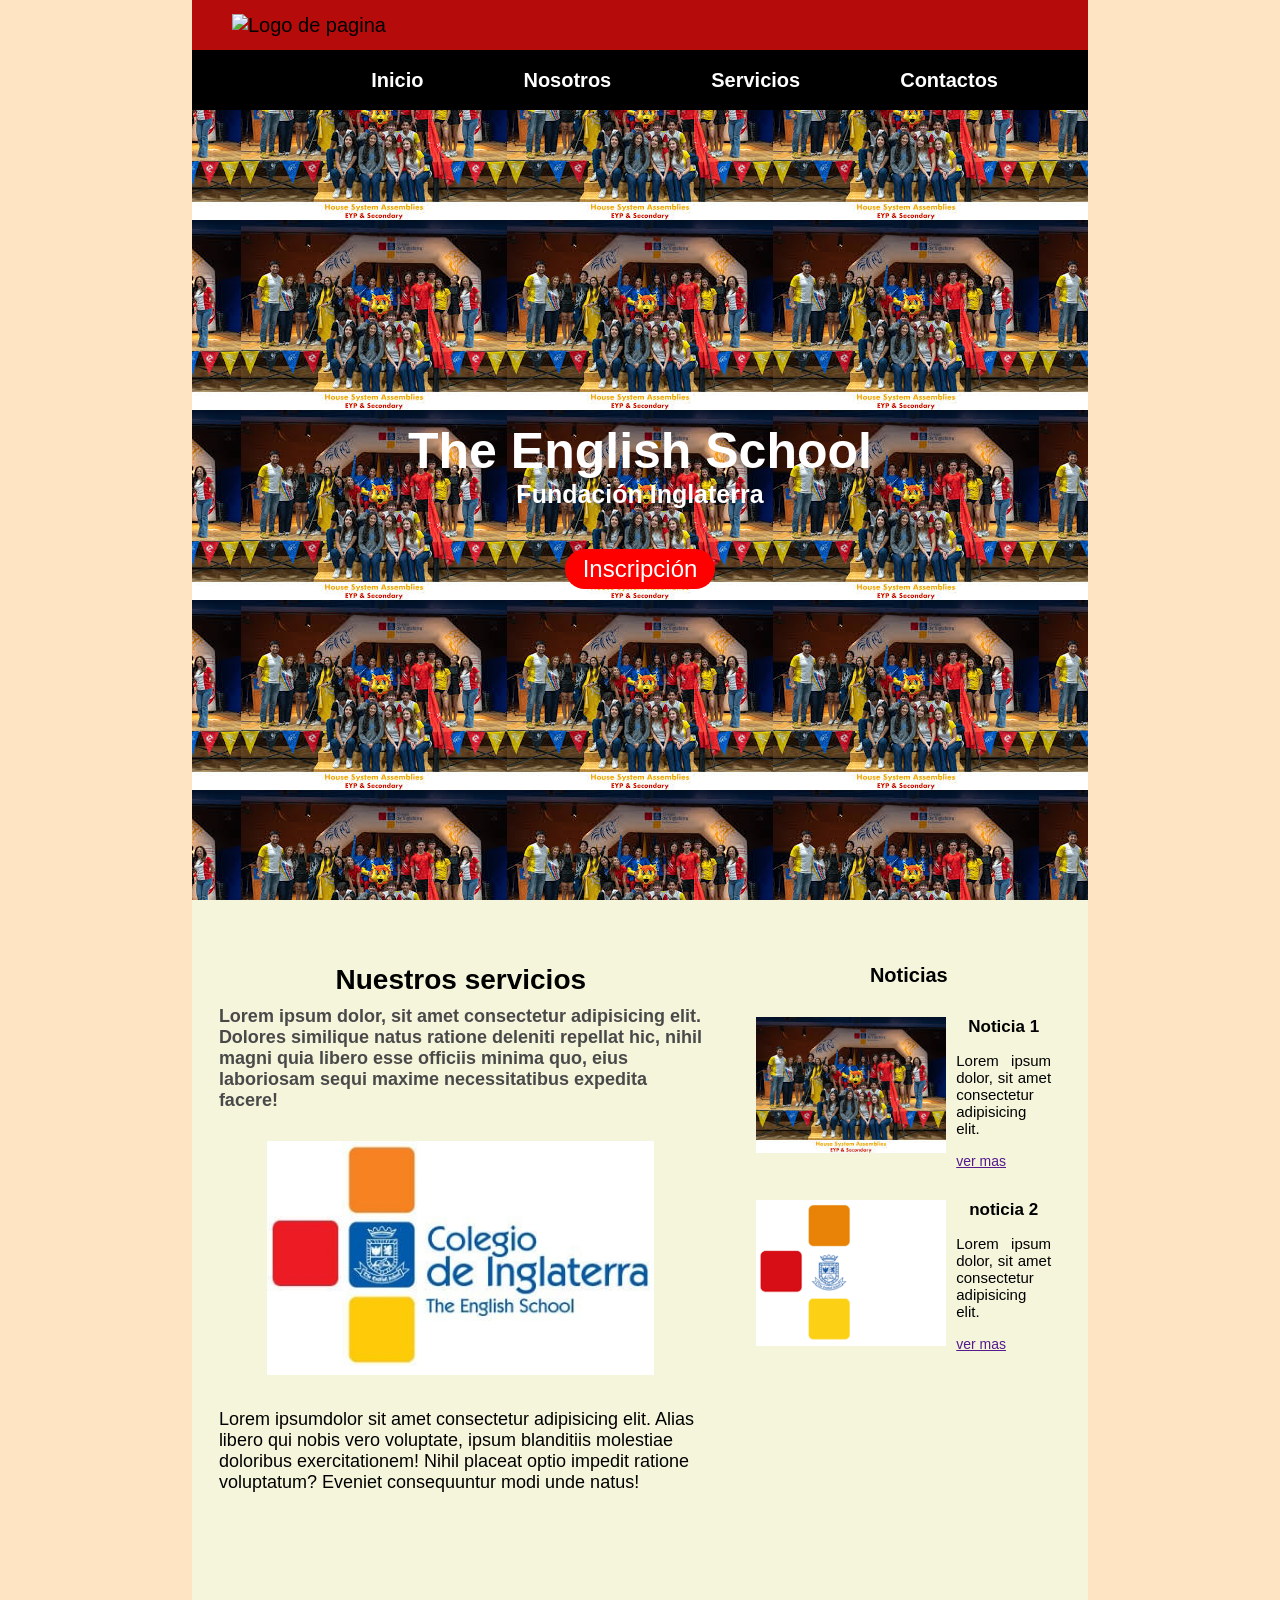
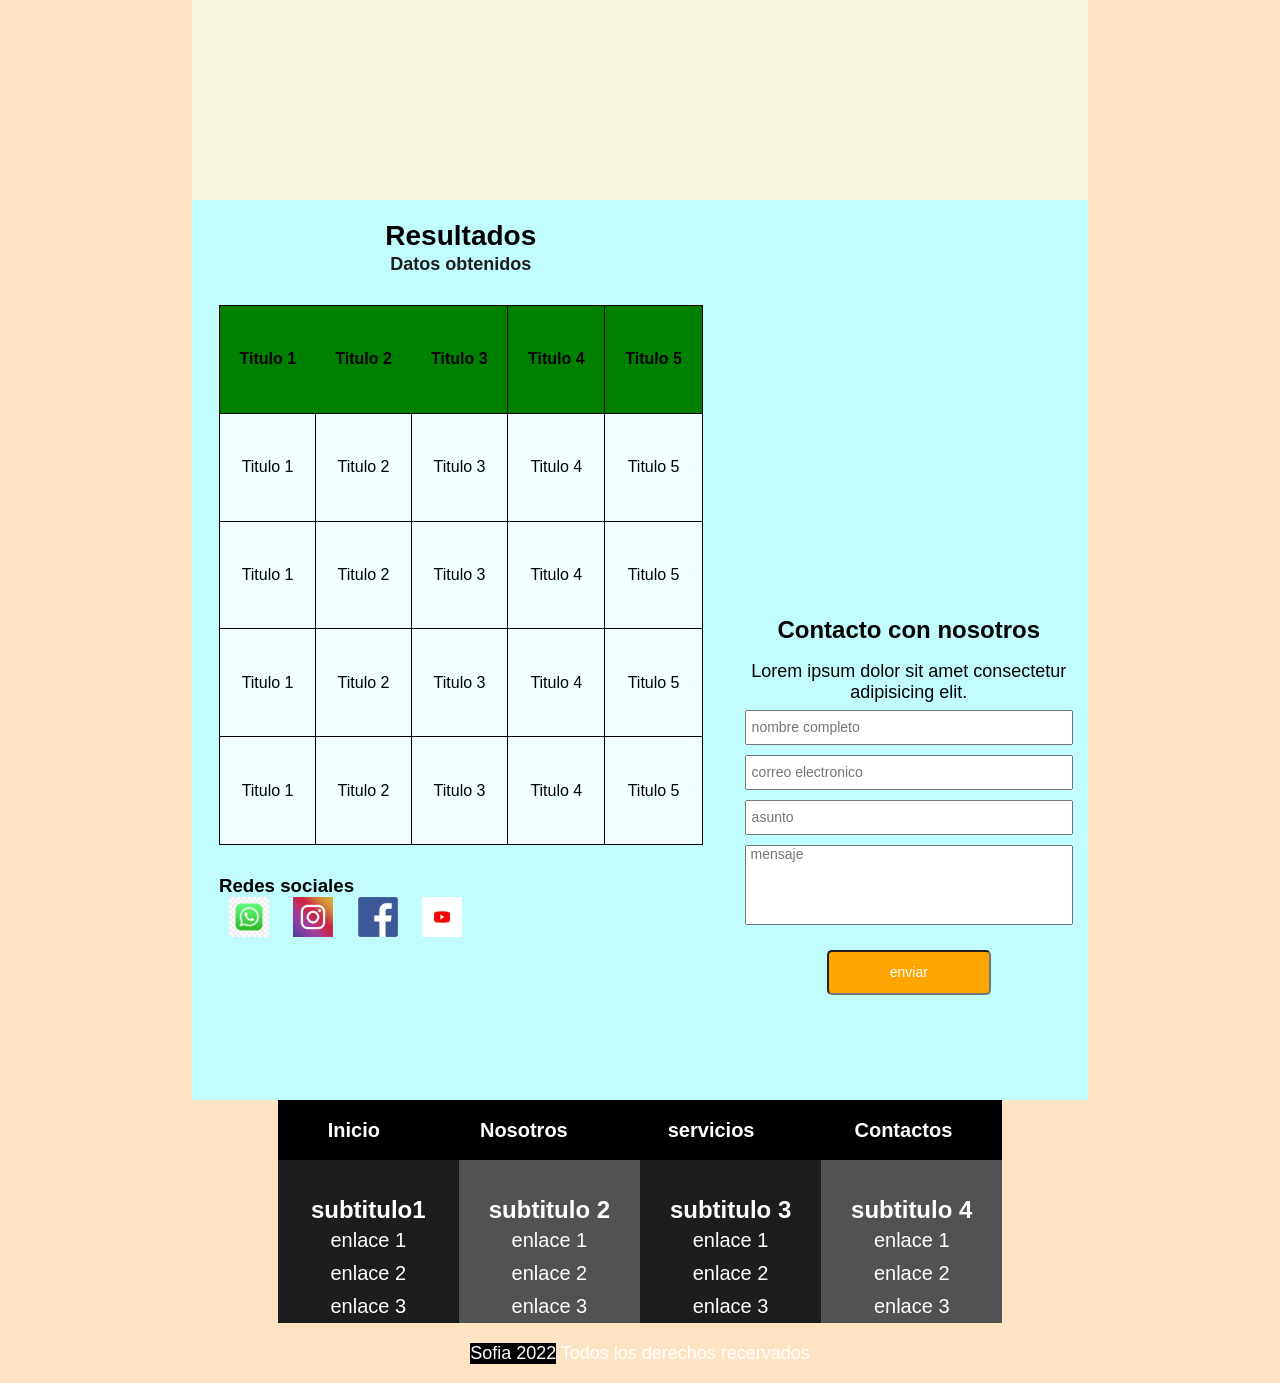
==== index.html @ 8802217a "Ejercicio _2" ====
<!DOCTYPE html>
<html lang="es">
<head>
    <meta charset="UTF-8">
    <meta name="viewport" content="width=device-width, initial-scale=1.0">
    <link rel="stylesheet" href="style.css">
    <title>The English School</title>
</head>
<body>
    <main class="main">
        <header class="cabecera">
            <a href="" class="cabecera_link"><img src="" alt="Logo de pagina" class="cabecera_img"></a>
        </header>
        <nav class="navegacion">
            <a href="">Inicio</a>
            <a href="">Nosotros</a>
            <a href="">Servicios</a>
            <a href="">Contactos</a>
        </nav>
        <!--section one-->
       <section class="banner">
            <h1>The English School</h1>
            <h2>Fundación Inglaterra</h2>
            <a href="">Inscripción</a>
       </section>

        <!--section two-->
       <section class="seccion-2">
            <article class="bloque-izq">
                <div class="izq-titulo">
                    <h2>Nuestros servicios</h2>
                    <h3>Lorem ipsum dolor, sit amet consectetur adipisicing elit. Dolores similique natus ratione deleniti repellat hic, nihil magni quia libero esse officiis minima quo, eius laboriosam sequi maxime necessitatibus expedita facere!</h3>
                </div>
                <div class="izq-img">
                    <img src="img 3.jpg" alt="">
                </div>
                <p class="izq-parrafo">
                  <span>Lorem ipsum</span>dolor sit amet consectetur adipisicing elit. Alias libero qui nobis vero voluptate, ipsum blanditiis molestiae doloribus exercitationem! Nihil placeat optio impedit ratione voluptatum? Eveniet consequuntur modi unde natus!
                </p>

            </article>
            <aside class="bloque-der">
                <div class="der-titulo">
                    <h3>Noticias</h3>
                </div>
                <div class="der-noticias">
                    <div class="noticias-img">
                        <img src="img 5.jpg" alt="" >
                    </div>
                    <div class="noticias-textos">
                        <h4>Noticia 1</h4>
                        <p>Lorem ipsum dolor, sit amet consectetur adipisicing elit. </p>
                        <a href="">ver mas</a>
                    </div>
                </div>
                <div class="der-noticias">
                    <div class="noticias-img">
                        <img src="img 4.png" alt="" >
                    </div>
                    <div class="noticias-textos">
                        <h4>noticia 2</h4>
                        <p>Lorem ipsum dolor, sit amet consectetur adipisicing elit.</p>
                        <a href="">ver mas</a>
                    </div>
                </div>
            </aside>
       </section>


        <!--section tree-->
       <section class="seccion-3">
            <article class="article">
                <div class="tabla-titulo">
                    <h2>Resultados</h2>
                    <h3>Datos obtenidos</h3>
                </div>
                <div class="tabla-div">
                    <table class="tabla">
                        <tr class="fila-encabezado">
                            <th class="colomna">Titulo 1</th>
                            <th class="colomna">Titulo 2</th>
                            <th class="colomna">Titulo 3</th>
                            <th class="columna">Titulo 4</th>
                            <th class="columna">Titulo 5</th>
                        </tr>
                        <tr class="fila-dato">
                            <td class="columna">Titulo 1</td>
                            <td class="columna">Titulo 2</td>
                            <td class="columna">Titulo 3</td>
                            <td class="columna">Titulo 4</td>
                            <td class="columna">Titulo 5</td>
                        </tr>
                        <tr class="fila-dato">
                            <td class="columna">Titulo 1</td>
                            <td class="columna">Titulo 2</td>
                            <td class="columna">Titulo 3</td>
                            <td class="columna">Titulo 4</td>
                            <td class="columna">Titulo 5</td>
                        </tr>
                        <tr class="fila-dato">
                            <td class="columna">Titulo 1</td>
                            <td class="columna">Titulo 2</td>
                            <td class="columna">Titulo 3</td>
                            <td class="columna">Titulo 4</td>
                            <td class="columna">Titulo 5</td>
                        </tr>
                        <tr class="fila-dato">
                            <td class="columna">Titulo 1</td>
                            <td class="columna">Titulo 2</td>
                            <td class="columna">Titulo 3</td>
                            <td class="columna">Titulo 4</td>
                            <td class="columna">Titulo 5</td>
                        </tr>
                    </table>
                </div>
                <div class="rs-div">
                    <h3>Redes sociales</h3>
                    <div class="rs-img">
                        <img src="img 6.jpg" alt="">
                        <img src="img 7.jpg" alt="">
                        <img src="img 8.png" alt="">
                        <img src="img 9.png" alt="">
                    </div>
                </div>
            </article>
            <aside class="aside">
                <div class="mapa">
                    <iframe src="https://www.google.com/maps/embed?pb=!1m18!1m12!1m3!1d3976.5271466438703!2d-74.04963992502081!3d4.678033995296883!2m3!1f0!2f0!3f0!3m2!1i1024!2i768!4f13.1!3m3!1m2!1s0x8e3f9a91a2c8749d%3A0x63f5f7435443cb7!2sGoogle%20Bogota!5e0!3m2!1ses!2sco!4v1776436526443!5m2!1ses!2sco" width="400" height="300" style="border:0;" allowfullscreen="" loading="lazy" referrerpolicy="no-referrer-when-downgrade"></iframe>
                </div>
                <div class="form-div">
                    <h3>Contacto con nosotros</h3>
                    <p>Lorem ipsum dolor sit amet consectetur adipisicing elit. </p>
                    <form class="formulario"   action="">
                        <input class="input"  type="text" placeholder="nombre completo">
                        <input class="input"  type="text" placeholder="correo electronico">
                        <input class="input"  type="text" placeholder="asunto">
                        <textarea class="texttarea"   name="" id="" cols="30" rows="5" placeholder="mensaje"></textarea>
                        <input class="submit" type="subait" value="enviar">
                    </form>
                  </div>
            </aside>


        </section>
        <!--section four-->
       <section class="seccion 4">
            <nav class="nav-footer">
                <a href="">Inicio</a>
                <a href="">Nosotros</a>
                <a href="">servicios</a>
                <a href="">Contactos</a>
            </nav>
            <div class="contenedor-s4">
                <div class="textos-s4">
                   <h3>subtitulo1</h3>
                   <a href="">enlace 1</a>
                   <a href="">enlace 2</a>
                   <a href="">enlace 3</a>
                </div>
                <div class="textos-s4">
                    <h3>subtitulo 2</h3>
                    <a href="">enlace 1</a>
                    <a href="">enlace 2</a>
                    <a href="">enlace 3</a>
                    
                </div>
                <div class="textos-s4">
                     <h3>subtitulo 3</h3>
                    <a href="">enlace 1</a>
                    <a href="">enlace 2</a>
                    <a href="">enlace 3</a>
                </div>
                <div class="textos-s4">
                     <h3>subtitulo 4</h3>
                    <a href="">enlace 1</a>
                    <a href="">enlace 2</a>
                    <a href="">enlace 3</a>
                </div>
            </div>
            <footer class="footer">
                <a href="">Sofia 2022</a>. <p>Todos los derechos recervados</p>
            </footer>
       </section>






    </main>
</body>
</html>
---- style.css ----
*{
    margin: 0;
    padding: 0;
    box-sizing: border-box;
    font-family: Arial, Helvetica, sans-serif;
}
.main{
    background-color: bisque;
    width: 100%;
    height: 100%;
    display: flex;
    flex-direction: column;
    justify-content: center;
    align-items: center;

}

/*inicio cabecera*/
.cabecera{
    background-color: rgb(181, 11, 11);
    width: 70%;
    height: 50px;
    padding: 0 40px;
}
.cabecera_link{
    width: 100%;
    height: 100%;
    display: flex;
    flex-direction: row;
    justify-content: flex-start;
    align-items: center;
    text-decoration: none;
    color: black;
    font-size: 20px;
    font-weight: 600px;

}
.cabecara_img{
    object-fit: cover;
    height: 90%;
    margin-right: 10px;

}
/*fin cabecera*/

/*inicio navegacion*/
.navegacion{
    background-color: black;
    width: 70%;
    height: 60px;
    padding: 0 40px;
    display: flex;
    flex-direction: row;
    justify-content: flex-end;
    align-items: center;
    overflow: hidden;
}
.navegacion a{
    text-decoration: none;
    color: white;
    font-size: 20px;
    font-weight: 600;
    padding: 25px 50px;
    
}
.navegacion a:hover{
    color: black;
    background-color: red;
}

/*fin navegacion*/

/*inicio banner*/
.banner{
    background-image: url(img\ 5.jpg);
    background-position: center;
    width: 70%;
    height: calc(100vh - 110px);
    display: flex;
    flex-direction: column;
    justify-content: center;
    align-items: center;
    color: white;
}
.banner h1{
    font-size: 50px;

}
.banner h2{
    font-size: 25px;
}
.banner a{
    background-color: red ;
    width: 150px;
    height: 40px;
    border-radius: 30px;
    display: flex;
    flex-direction: row;
    justify-content: center;
    align-items: center;
    text-decoration: none;
    font-size: 24px;
    margin-top: 40px;
    color: white;
}
.banner a:hover{
    background-color:blue;
    color: black
}
/*fin banner*/

/*seccion 2*/
.seccion-2{
    background-color:beige;
    width: 70%;
    height: 100vh;
    display: flex;
    flex-direction: row;
    justify-content: center;
    align-items: center;
    padding: 5% 0;
}

.bloque-izq{
    width: 60%;
    height: 100%;
    display: flex;
    flex-direction: column;
    justify-content: start;
    align-items: center;
    padding: 0 3%;
}
.izq-titulo{
    display: flex;
    flex-direction: column;
    justify-content: center;
    align-items: center;
}
.izq-titulo h2{
    font-size: 28px;
}
.izq-titulo h3{
    font-size: 18px;
    margin-top: 10px;
    color: rgb(74, 73, 73);

}
.izq-img{
    width: 80%;
    margin: 30px 0;

}
.izq-img img{
    object-fit: cover;
    width: 100%;
}
.izq-parrafo{
    font-size: 18px;
}
.bloque-der{
    width: 40%;
    height: 100%;
    padding: 0 3%;
}
.der-titulo{
    text-align: center;

}
.der-titulo h3{
    font-size: 20px;
    

}
.der-noticias{
    display: flex;
    flex-direction: row;
    justify-content: center;
    align-items: start;
    margin: 30px 0;

}
.noticias-img{
    width: 100%;
}
.noticias-img img{
    object-fit: cover;
    width: 100%;
}
.noticias-textos{
    width: 50%;
    margin: 0 10px;
}
.noticias-textos h4{
   font-size: 17px;
   text-align: center;
   margin-bottom: 15px;

}
.noticias-textos p{
   font-size: 15px;
   text-align: justify;
   margin-bottom: 15px;
   
   
}
.noticias-textos a{
   font-size: 14px;
   margin-top: 15px;
   
}
/* fin seccion 2*/

/*inicio seccion 3*/
.seccion-3{
    background-color: rgb(193, 253, 253);
    width: 70%;
    height: 100vh;
    display: flex;
    flex-direction: row;
    justify-content: center;
    align-items: center;
    
}

.article{
    height: 100%;
    width: 60%;
    padding: 0 3%;
    flex-direction: column;
    justify-content: center;
    align-items: center;
    
}

.tabla-titulo{
   
    width: 100%;
    height: auto;
    display: flex;
    flex-direction: column;
    justify-content: center;
    align-items: center;

}
.tabla-titulo h2{
    font-size: 28px;
    color: black;
    margin-top: 20px;

}
.tabla-titulo h3{
    font-size: 18px;
    margin-top: 2px;
    color: rgb(30, 30, 30);

}
.tabla-div{
    display: flex;
    justify-content: center;
    align-items: center;
    width: 100%;
    height: 60%;
    margin: 30px 0;

}
.tabla{
    table-layout: auto;
    border: 1px solid black;
    border-collapse: collapse;
    width: 100%;
    height: 100%;


}
.fila-encabezado{

    background-color:  green;
    width: auto;
    height: 20%;
}
.fila-dato{
    width: auto;
    height: 20%;
}
.fila-dato:nth-child(odd){
    background-color: azure;
}
.fila-dato:nth-child(even){
    background-color: azure;
}
.columna{
    border: 1px solid black;
    text-align: center;
}
.rs-div{
    width: 100%;
    height: auto;
    
}
.rs-img{
    width: 100%;
    height: 40px;


}
.rs-img img{
    object-fit: cover;
    height: 100%;
    margin: 0 10px;
}
.aside{
    width: 40%;
    height: 100%;

}
.mapa{
    width: 100%;
    height: 35%;
}
.mapa iframe{
    width: 100%;
    height: 100%;
    border: 0;
}
.form-div{
    width: 100%;
    height: 65%;
    display: flex;
    flex-direction: column;
    justify-content: center;
    align-items: center;
    color: black;
    padding: 15px;
}
.form-div h3{
    font-size: 24px;
    padding: 15px 0;

}
.form-div p{
    font-size: 18px;
    padding: 2px 0;
    text-align: center;

}
.formulario{
    width: 100%;
    height: auto;
    display: flex;
    flex-direction: column;
    justify-content: start;
    align-items: center;

}
.input{
    width: 100%;
    height: 35px;
    margin: 5px 0;
    outline: none;
    font-size: 14px;
    padding-left: 5px;

}
.texttarea{
    width: 100%;
    height: 80px;
    margin: 5px 0;
    outline: none;
    resize: none;
    font-size: 14px;
    padding-left: 5px;
}
.submit{
    width: 50%;
    height: 45px;
    margin: 20px 0;
    color: white;
    background-color: orange;
    border-radius: 5px;
    font-size: 14px;
    text-align: center;

  
}
/*fin seccion 3*/
/*inicio seccion 4*/
.seccion-4{
    background-color:black;
    width: 70%;
    height: 50vh;
    display: flex;
    flex-direction: column;
    justify-content: center;
    align-items: center;
}
.nav-footer{
    background-color: black;
    width: 100%;
    height: 60px;
    display: flex;
    flex-direction: row;
    justify-content: center;
    align-items: center;
    overflow: hidden;
}
.nav-footer  a{
    text-decoration: none;
    color: white;
    font-size: 20px;
    font-weight: 600;
    padding: 25px 50px;
    
}
.nav-footer a:hover{
    color: black;
    background-color: red;
}
.contenedor-s4{
   
    width: 100%;
    height: calc(100% - 120px);
    display: flex;
    flex-direction: row;
    justify-content: space-between;
    
}
.textos-s4{
    width: 25%;
    height: auto;
    display: flex;
    flex-direction: column;
    justify-content: flex-start;
    align-items: center;
    padding-top: 5%;

}
.textos-s4 h3{
    color: white;
    font-size: 24px;
 

}
.textos-s4 a{
    color: white;
    font-size: 20px;
    text-decoration: none;
    margin: 5px 0;
    

}
.textos-s4:nth-child(odd){
    background-color: rgb(29, 29, 29);

}
.textos-s4:nth-child(even){
    background-color: rgb(83, 82, 82);
}
.footer{
    
    width: 100%;
    height: 60px;
    display: flex;
    flex-direction: row;
    justify-content: center;
    align-items: center;
    color: white;
}
.footer a {
    text-decoration: none;
    color: white;
    font-size: 18px;
    background-color: black;
}
.footer p{
    font-size: 18px;
}

/*fin seccion 4*/
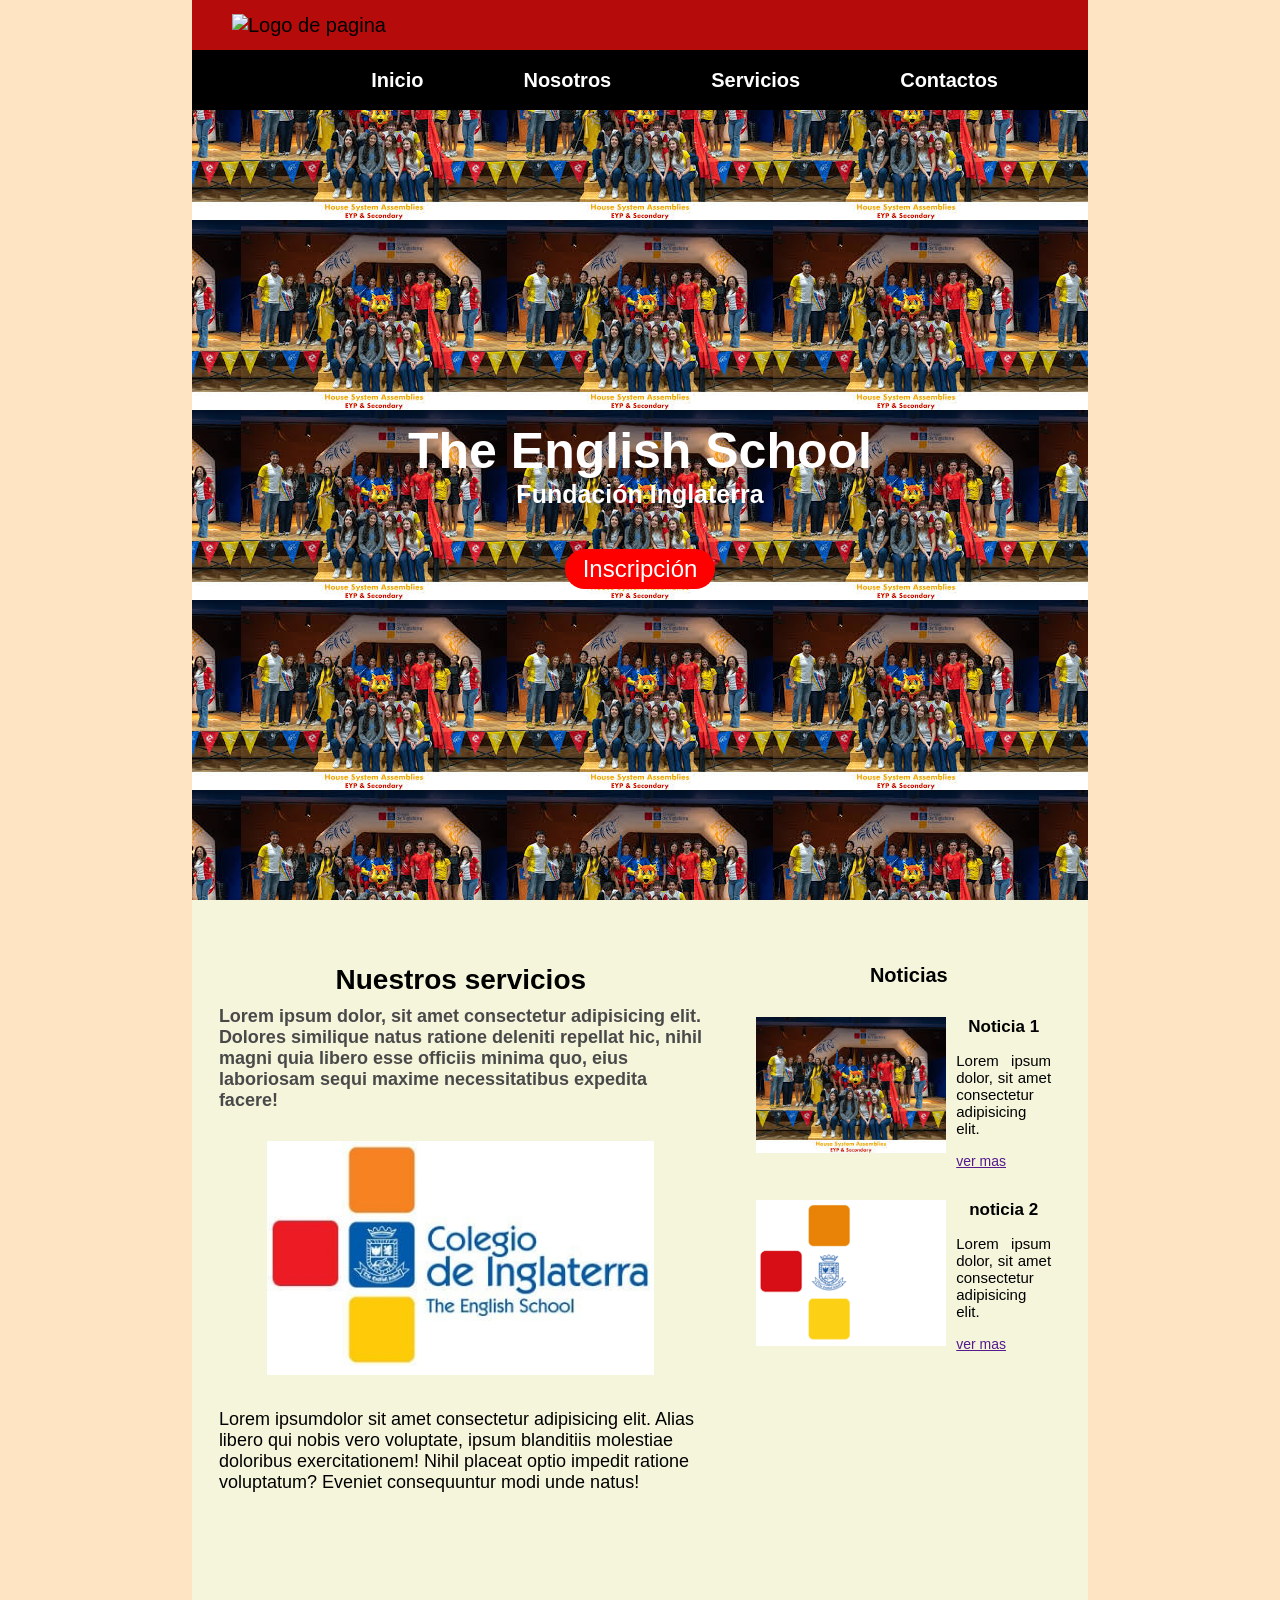
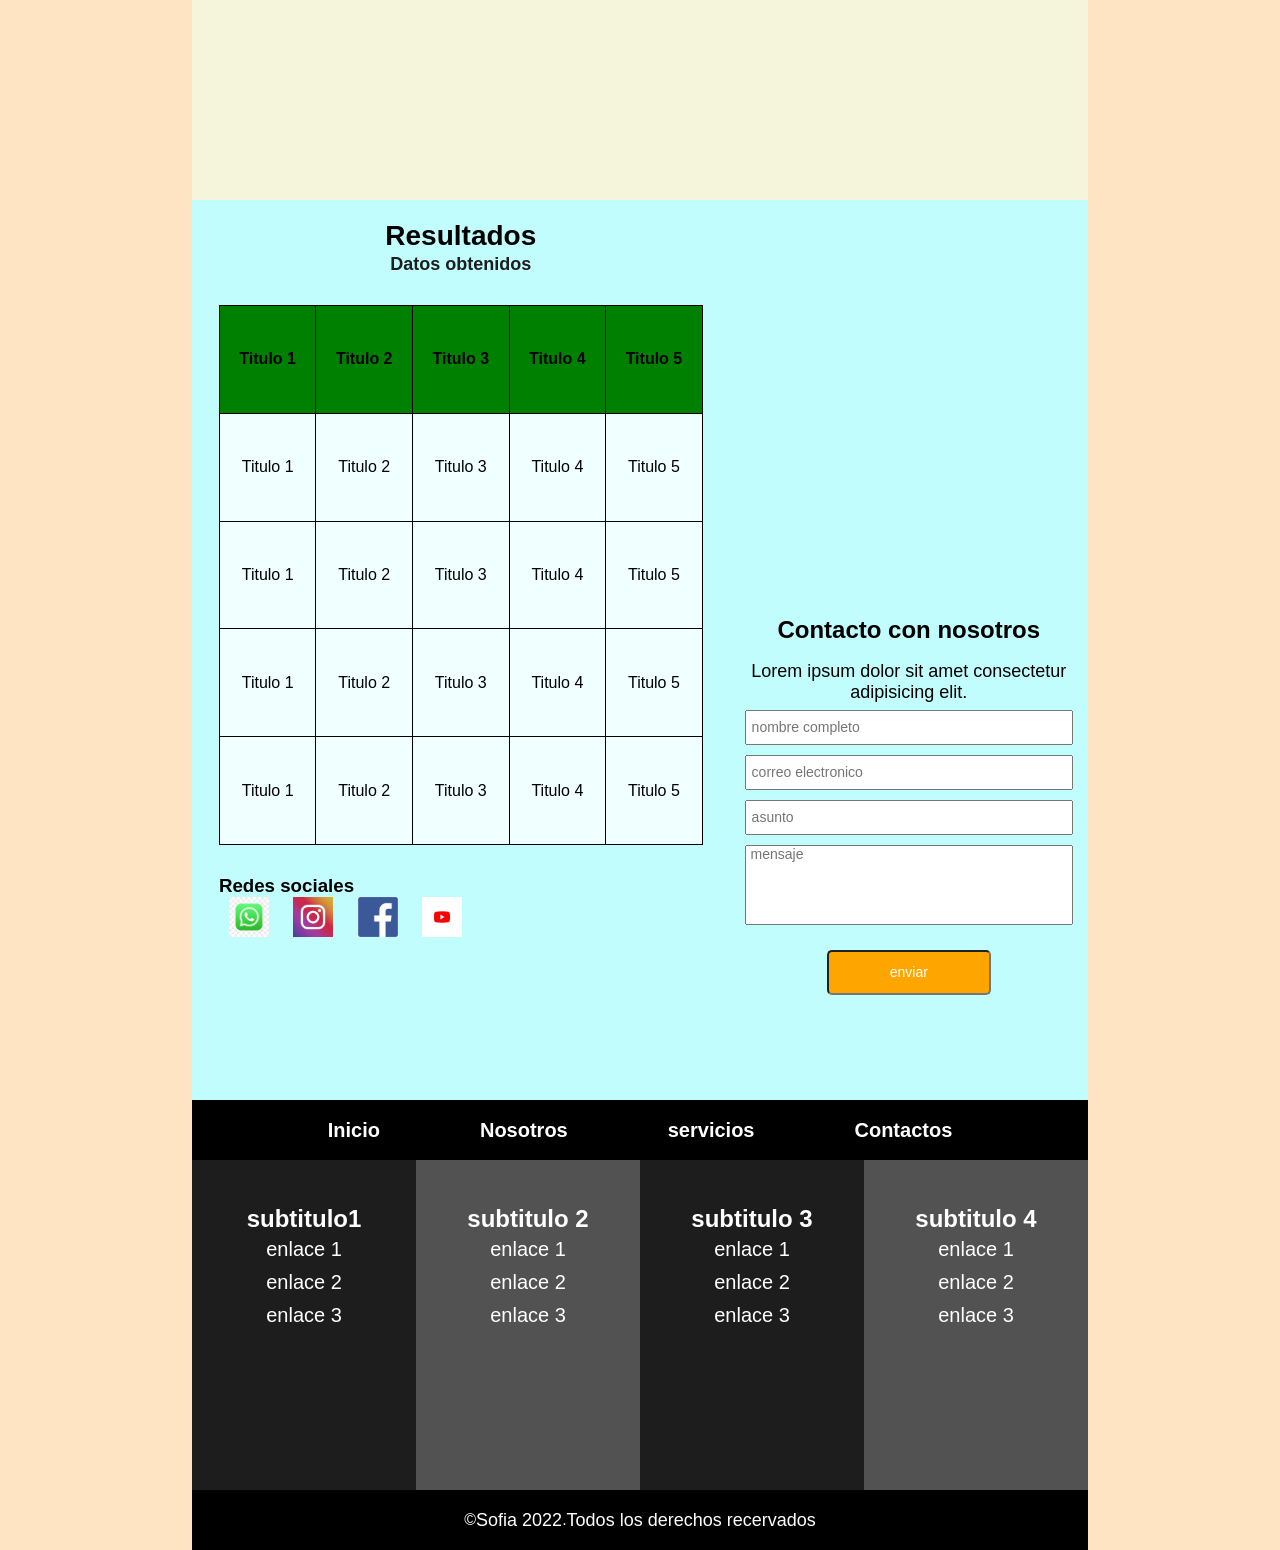
==== commit 26a439d0: "se realizaron modificaciones en el index" ====
--- a/index.html
+++ b/index.html
@@ -67,7 +67,7 @@
        </section>
 
 
-        <!--section tree-->
+        <!--section tres-->
        <section class="seccion-3">
             <article class="article">
                 <div class="tabla-titulo">
@@ -77,9 +77,9 @@
                 <div class="tabla-div">
                     <table class="tabla">
                         <tr class="fila-encabezado">
-                            <th class="colomna">Titulo 1</th>
-                            <th class="colomna">Titulo 2</th>
-                            <th class="colomna">Titulo 3</th>
+                            <th class="columna">Titulo 1</th>
+                            <th class="columna">Titulo 2</th>
+                            <th class="columna">Titulo 3</th>
                             <th class="columna">Titulo 4</th>
                             <th class="columna">Titulo 5</th>
                         </tr>
@@ -143,7 +143,7 @@
 
         </section>
         <!--section four-->
-       <section class="seccion 4">
+       <section class="seccion-4">
             <nav class="nav-footer">
                 <a href="">Inicio</a>
                 <a href="">Nosotros</a>
@@ -178,15 +178,10 @@
                 </div>
             </div>
             <footer class="footer">
-                <a href="">Sofia 2022</a>. <p>Todos los derechos recervados</p>
+                &copy;<a href="">Sofia 2022</a>. <p>Todos los derechos recervados</p>
             </footer>
        </section>
-
-
-
-
-
-
+       
     </main>
 </body>
 </html>
